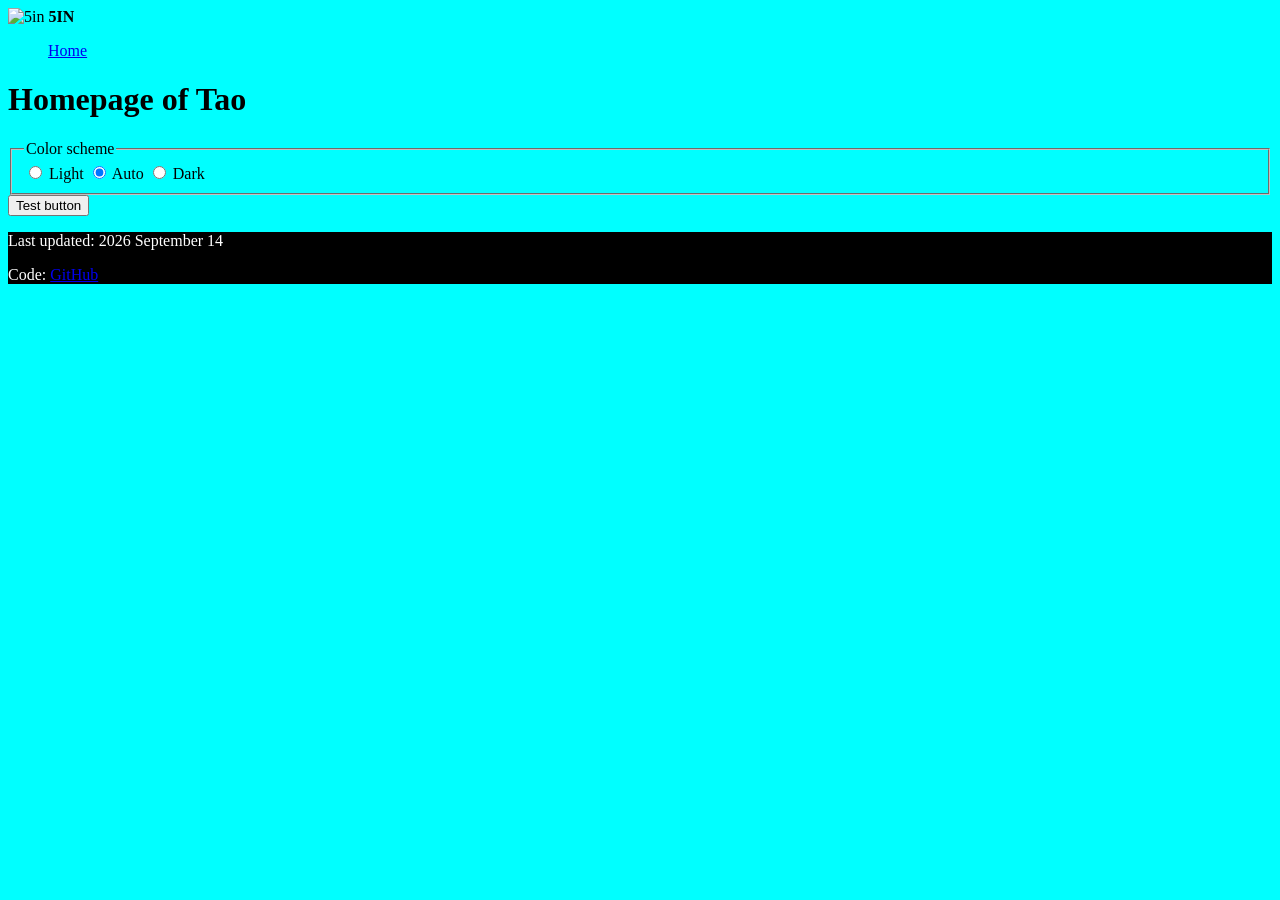
==== 2026-fall-mx/students/tao/index.html @ 4fbcb09f "functions" ====
<!doctype html>
<html lang="en">
  <head>
    <title>Tao's homepage</title>
    <link rel="stylesheet" href="./styles/styles.css" />
    <link rel="icon" href="/2026-fall-mx/favicon.png" />
    <meta name="color-scheme" content="light dark">
  </head>
  <body>
    <header class="header">
      <div class="center line">
        <div class="big line">
          <img src="/2026-fall-mx/images/logo-5in.png" alt="5in" width="80" />
          <b>5IN</b>
        </div>
        <menu class="line">
          <a href="/2026-fall-mx/students/lalisa/">Home</a>
        </menu>
      </div>
    </header>
    <main class="center">
      <h1 id="my-title">Homepage of Tao</h1>

      <fieldset>
        <legend>Color scheme</legend>
        <label>
          <input type="radio" name="color-scheme-choice" value="light" />
          Light
        </label>
        <label>
          <input
            type="radio"
            name="color-scheme-choice"
            value="light dark"
            checked
          />
          Auto
        </label>
        <label>
          <input type="radio" name="color-scheme-choice" value="dark" />
          Dark
        </label>
      </fieldset>

      <button id="my-button">
        Test button
      </button>
    </main>
    <footer class="footer">
      <div class="center">
        <p>Last updated: 2026 September 14</p>
        <p>
          Code:
          <a href="https://github.com/5in-tw/2026-fall-mixed">GitHub</a>
        </p>
      </div>
    </footer>

    <script src="./scripts/color-scheme.js" type="module"></script>
    <script src="./scripts/practice-2.js" type="module"></script>

  </body>
</html>
---- 2026-fall-mx/students/tao/styles/styles.css ----
body {
  background-color: light-dark(aqua, darkblue);
  color: light-dark(black, white);
}

footer {
  background-color: light-dark(black, grey);
  color: light-dark(white, black);
}
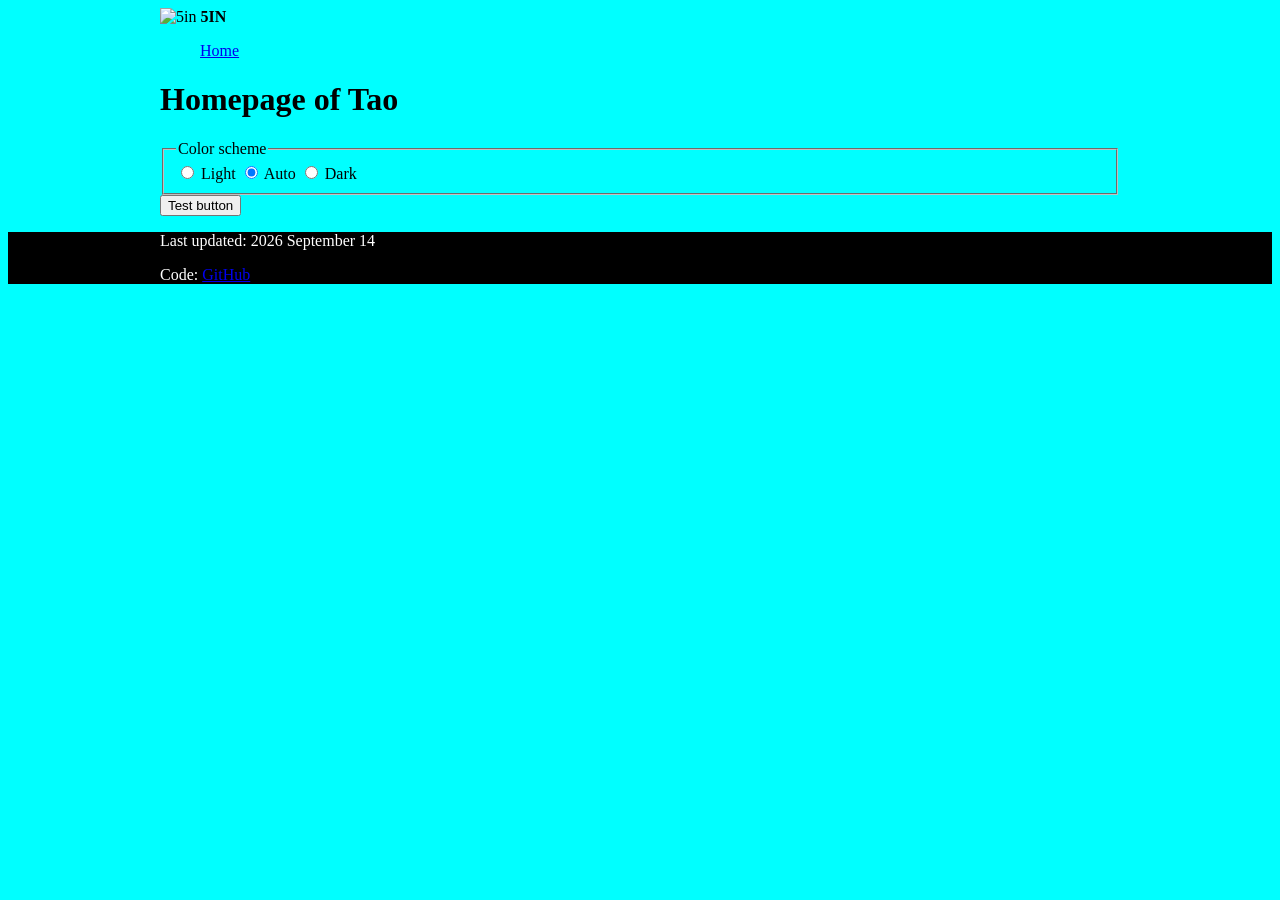
==== commit 984fb2a3: "color change" ====
--- a/2026-fall-mx/students/tao/index.html
+++ b/2026-fall-mx/students/tao/index.html
@@ -21,7 +21,7 @@
     <main class="center">
       <h1 id="my-title">Homepage of Tao</h1>
 
-      <fieldset>
+      <fieldset id="color-chooser">
         <legend>Color scheme</legend>
         <label>
           <input type="radio" name="color-scheme-choice" value="light" />
@@ -56,8 +56,8 @@
       </div>
     </footer>
 
-    <script src="./scripts/color-scheme.js" type="module"></script>
     <script src="./scripts/practice-2.js" type="module"></script>
+    <!-- <script src="./scripts/practice-2.js" type="module"></script> -->
 
   </body>
 </html>
--- a/2026-fall-mx/students/tao/styles/styles.css
+++ b/2026-fall-mx/students/tao/styles/styles.css
@@ -7,3 +7,9 @@
   background-color: light-dark(black, grey);
   color: light-dark(white, black);
 }
+
+.center {
+  width:960px;
+  margin-left: auto;
+  margin-right: auto;
+}
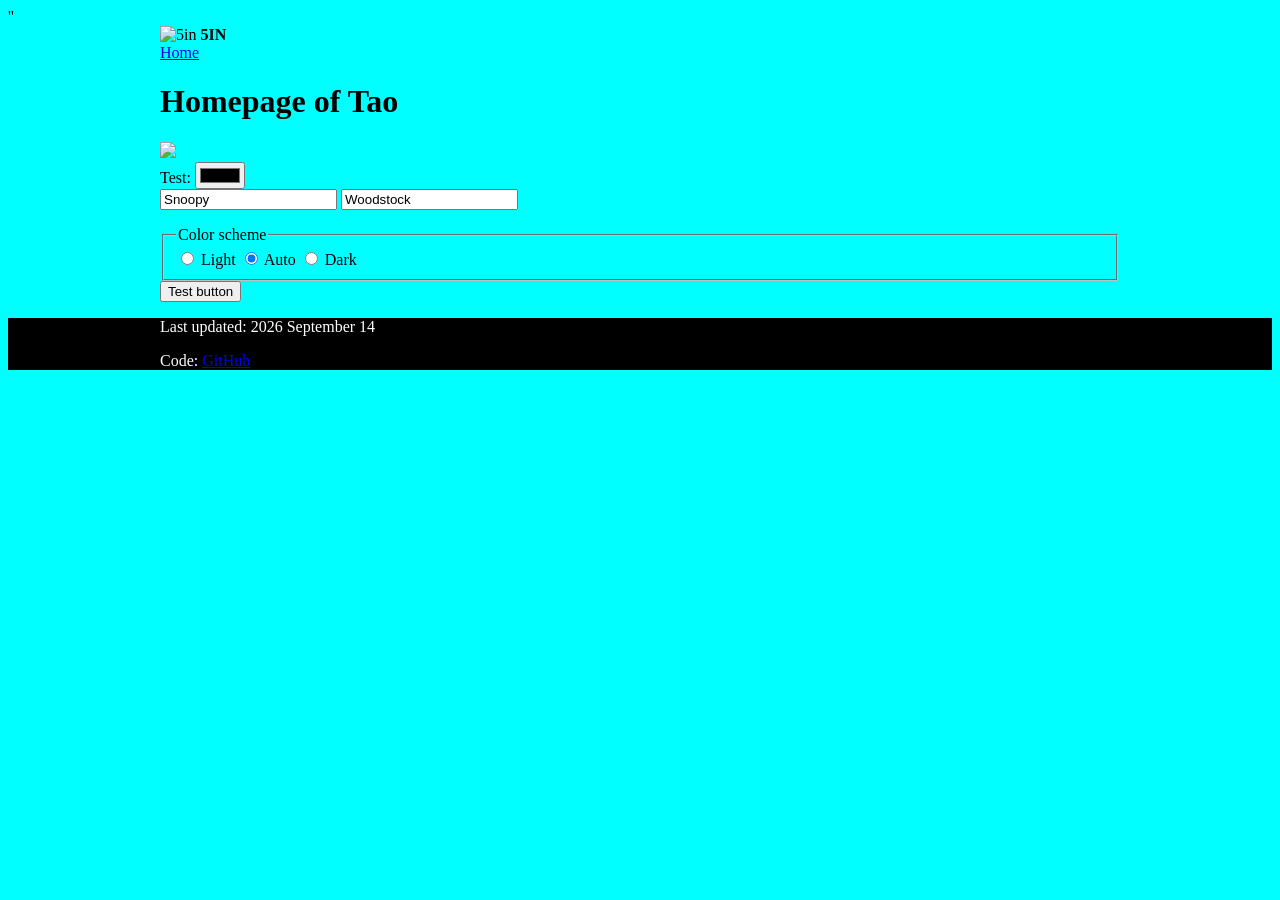
==== commit a3876208: "Fix nav" ====
--- a/2026-fall-mx/students/tao/index.html
+++ b/2026-fall-mx/students/tao/index.html
@@ -1,63 +1,80 @@
 <!doctype html>
 <html lang="en">
-  <head>
-    <title>Tao's homepage</title>
-    <link rel="stylesheet" href="./styles/styles.css" />
-    <link rel="icon" href="/2026-fall-mx/favicon.png" />
-    <meta name="color-scheme" content="light dark">
-  </head>
-  <body>
-    <header class="header">
-      <div class="center line">
-        <div class="big line">
-          <img src="/2026-fall-mx/images/logo-5in.png" alt="5in" width="80" />
-          <b>5IN</b>
-        </div>
-        <menu class="line">
-          <a href="/2026-fall-mx/students/lalisa/">Home</a>
-        </menu>
+
+<head>
+  <title>Tao's homepage</title>
+  <link rel="stylesheet" href="/2026-fall-mx/styles/shared.css" />''
+  <link rel="stylesheet" href="./styles/styles.css" />
+  <link rel="icon" herf="'/2026-fall-mx/favicon.png" />
+  <meta name="color-scheme" content="light dark">
+
+  <link rel="preconnect" href="https://fonts.googleapis.com">
+  <link rel="preconnect" href="https://fonts.gstatic.com" crossorigin>
+  <link href="https://fonts.googleapis.com/css2?family=Foldit:wght@100..900&display=swap" rel="stylesheet">
+</head>
+
+<body>
+  <header class="center">
+    <div class="center line">
+      <div class="big line">
+        <img src="/2026-fall-mx/images/logo-5in.png" alt="5in" width="80" />
+        <b>5IN</b>
       </div>
-    </header>
-    <main class="center">
-      <h1 id="my-title">Homepage of Tao</h1>
+      <nav class="line" aria-label="Website">
+        <a href="/2026-fall-mx/students/lalisa/">Home</a>
+      </nav>
+    </div>
+  </header>
+  <main class="center">
+    <h1 id="my-title">Homepage of Tao</h1>
 
-      <fieldset id="color-chooser">
-        <legend>Color scheme</legend>
-        <label>
-          <input type="radio" name="color-scheme-choice" value="light" />
-          Light
-        </label>
-        <label>
-          <input
-            type="radio"
-            name="color-scheme-choice"
-            value="light dark"
-            checked
-          />
-          Auto
-        </label>
-        <label>
-          <input type="radio" name="color-scheme-choice" value="dark" />
-          Dark
-        </label>
-      </fieldset>
+    <img src="/2026-fall-mx/students/tao/images/Nintendo_Switch_logo.svg.webp" width="300">
 
-      <button id="my-button">
-        Test button
-      </button>
-    </main>
-    <footer class="footer">
-      <div class="center">
-        <p>Last updated: 2026 September 14</p>
-        <p>
-          Code:
-          <a href="https://github.com/5in-tw/2026-fall-mixed">GitHub</a>
-        </p>
-      </div>
-    </footer>
+    <form id="my-form" 
+      <label>
+        Test:
+        <input type="color" name="test" value="yellow">
+      </label>
+      <br>
+      <input type="text" name="test2" value="Snoopy"
+     <br>
+      <input type="text" name="test3" value="Woodstock">
+    </p>
 
-    <script src="./scripts/practice-2.js" type="module"></script>
-    <!-- <script src="./scripts/practice-2.js" type="module"></script> -->
 
-  </body>
-</html>
+    <fieldset id="color-chooser">
+      <legend>Color scheme</legend>
+      <label>
+        <input type="radio" name="color-scheme-choice" value="light" />
+        Light
+      </label>
+      <label>
+        <input type="radio" name="color-scheme-choice" value="light dark" checked />
+        Auto
+      </label>
+      <label>
+        <input type="radio" name="color-scheme-choice" value="dark" />
+        Dark
+      </label>
+    </fieldset>
+
+    <button id="my-button">
+      Test button
+    </button>
+  </main>
+  <footer class="footer">
+    <div class="center">
+      <p>Last updated: 2026 September 14</p>
+      <p>
+        Code:
+        <a href="https://github.com/5in-tw/2026-fall-mixed">GitHub</a>
+      </p>
+    </div>
+  </footer>
+
+  <script src="./scripts/color-scheme.js" type="module"></script>
+  <!-- <script src="./scripts/practice-2.js" type="module"></script> -->
+
+</body>
+
+</html>
